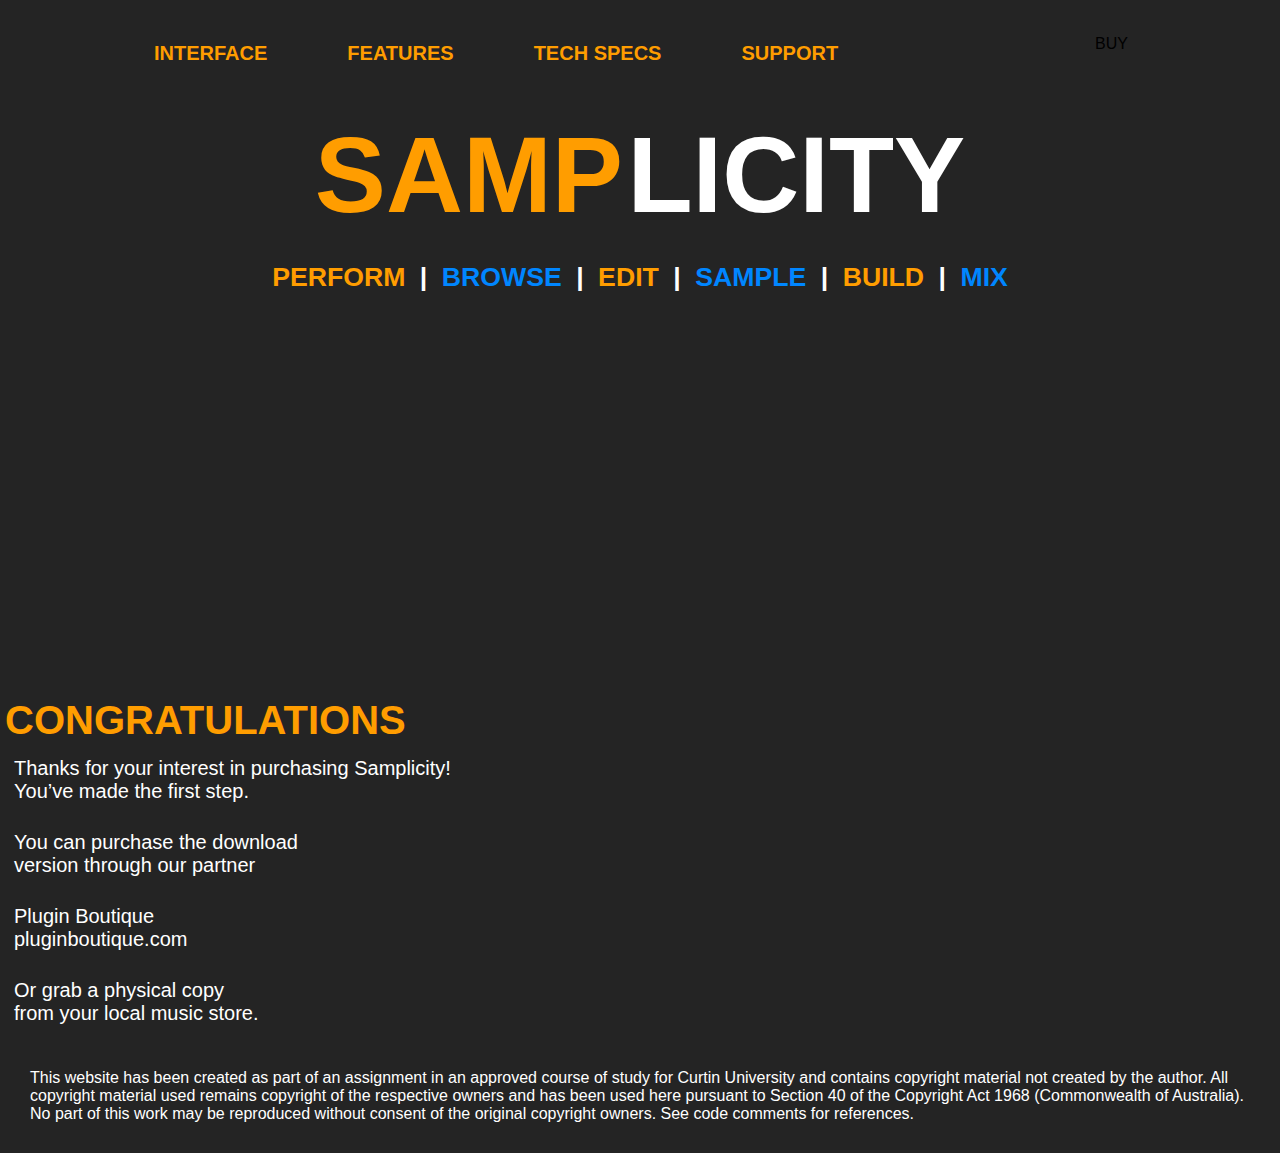
==== project-base/index.html @ a3106506 "Added code for tech specs page" ====
<!DOCTYPE html>
<html lang="en">
<head>
    <meta charset="UTF-8">
    <meta name="viewport" content="width=device-width, initial-scale=1.0">
    <meta name="author" content="">
    <meta name="description" content="">
    <link rel="stylesheet" href="https://cdn.jsdelivr.net/npm/@shoelace-style/shoelace@2.0.0-beta.27/dist/shoelace/shoelace.css">
    <link rel="stylesheet" href="styles.css">
    <title>Samplicity | Defined Sampling</title>
</head>

<body>

    <a href="index.html"><img src="./images/logo.png" alt="" id="menu-logo"></a>
    
    <nav>

        <ul>
            <li>
                <a href="interface.html">INTERFACE</a>
            </li>
            <li>
                <a href="">FEATURES</a>
            </li>
            <li>
                <a href="tech-specs.html">TECH SPECS</a>
            </li>
            <li>
                <a href="">SUPPORT</a>
            </li>
        </ul>

        <sl-button size="medium" pill id="buy-btn">BUY</sl-button>
    </nav>

    <main>
        
        <div class="main-heading">
            <h1 class="orange">SAMP</h1>
            <h1 class="white">LICITY</h1>
        </div>

        <div class="sub-heading">
            <h2 class="orange">PERFORM</h2>
            <h2 class="white">|</h2>
            <h2 class="blue">BROWSE</h2>
            <h2 class="white">|</h2>
            <h2 class="orange">EDIT</h2>
            <h2 class="white">|</h2>
            <h2 class="blue">SAMPLE</h2>
            <h2 class="white">|</h2>
            <h2 class="orange">BUILD</h2>
            <h2 class="white">|</h2>
            <h2 class="blue">MIX</h2>
        </div>

        <div id="images">
            <img src="./images/perform-interface.png" alt="" id="img1">
            <img src="./images/perform-interface.png" alt="" id="img2">
            <img src="./images/perform-interface.png" alt="" id="img3">
            <img src="./images/perform-interface.png" alt="" id="img4">
            <img src="./images/perform-interface.png" alt="" id="img5">
            <img src="./images/perform-interface.png" alt="" id="img6">
        </div>

        <sl-dialog label="" class="dialog-overview">
            <h2>CONGRATULATIONS</h2>
            
            <p>Thanks for your interest in purchasing Samplicity!<br>You’ve made the first step.</p>

            <p>You can purchase the download<br>version through our partner</p>
            
            <p>Plugin Boutique<br><a href="http://www.pluginboutique.com" target="_blank">pluginboutique.com</a></p>

            <p>Or grab a physical copy<br>from your local music store.</p>
            
        </sl-dialog>

    </main>

    <footer>
        This website has been created as part of an assignment in an approved course of study for Curtin University and contains copyright material not created by the author. All copyright material used remains copyright of the respective owners and has been used here pursuant to Section 40 of the Copyright Act 1968 (Commonwealth of Australia). No part of this work may be reproduced without consent of the original copyright owners. See code comments for references.
    </footer>

    <script type="module" src="https://cdn.jsdelivr.net/npm/@shoelace-style/shoelace@2.0.0-beta.27/dist/shoelace/shoelace.esm.js"></script>
    <script src="main.js"></script>
</body>
</html>
---- project-base/styles.css ----
/* Add font import for roboto */
/* NOT TO SELF work in ems (multiples of 12px fixed and % dynamic */
*{
    box-sizing: border-box;
    margin: 0;
    padding: 0;
}

body{
    font-family: 'Roboto Condensed', sans-serif;
    background-color: #242424;
    /* height: 768px; THIS IS THE HEIGHT FOR INDEX*/
}

#menu-logo{
    position: fixed;
    top: 0px;
    z-index: 2;
    transition: transform 1.5s ease;
}

#menu-logo:hover{
    transform: rotateY(360deg);
}

nav{
    height: 114px;
    position: sticky;
    top: 0px;
    padding-left: 114px;
    background-color: #242424;
    z-index: 1;
}

nav ul{
    display: inline-block;
}

nav li{

    float: left;
    list-style-type: none;
    padding-top: 42px;
}

nav a{

    padding: 10px 40px;
    color: #FF9D00;
    text-decoration: none;
    font-weight: bold;
    font-size: 1.25em;
}

.current-page{
    color: #ffffff;
    border-bottom: #FFFFFF solid 3px;
    padding-bottom: 43px;
}

sl-button{
    width: 121px;
    position: absolute;
    top: 35px;
    right: 64px;
}

sl-button::part(base){
    background: #FF9D00;
    border: none;
    font-family: inherit;
    font-size: 1.25em;
    font-weight: bold;
    color: #242424;
}

.main-heading{
    width: 100%;
    /* margin-left: 100%;
    margin-right: 100%; */
    text-align: center;
}

h1{
    font-size: 80pt;
    display: inline;
    font-weight: bold;
}

.sub-heading{
    width: 100%;
    padding-top: 25px;
    margin-right: 100%;
    text-align: center;
}

h2{
    display: inline-block;
    font-size: 20pt;
    margin: 0px 5px;
    /* text-align: center; */
    /* font-weight: bold; */
}

.orange{
    color: #FF9D00;
}

.blue{
    color: #0086FF;
}

.white{
    color: #FFFFFF;
}

main img{
    width: 365px;
    transform: skewY(-20deg);

    display: inline-block;
}

/* CENTRE THE DIV HERE */
#images{
    height: 375px;
    margin-top: 30px;
    padding-top: 66px;
    width: 865px;
    margin-left: auto;
    margin-right: auto;
    display: grid;
    grid-template-columns: repeat(6, 100px);
    position: relative;
    /* overflow: auto; */
}

#img1{
    grid-column: 1/2;
    /* margin-left: 20%;
    margin-right: 50%; */
    z-index: 0;
}

#img2{
    grid-column: 2/3;
    /* margin-left: 25%;
    margin-right: 40%; */

    z-index: 1;
}

#img3{
    grid-column: 3/4;
    /* margin-left: 30%;
    margin-right: 30%; */
    z-index: 2;
}

#img4{
    grid-column: 4/5;
    /* margin-left: 35%;
    margin-right: 20%; */
    z-index: 3;
}

#img5{
    grid-column: 5/6;
    /* margin-left: 40%;
    margin-right: 10%; */
    z-index: 4;
}

#img6{
    grid-column: 6/7;
    /* margin-left: 45%;
    margin-right: 0%; */
    z-index: 5;
}

footer{
    color: #ffffff;
    margin: 30px;
}

sl-dialog{
    --width: 500px;
    /* background-color: #242424; */
}

sl-dialog::part(base){
    border: #ffffff solid 1px;
}


/* CAN'T SEEM TO CHANGE BUTTON SIZE/COLOUR

sl-dialog::part(base::button){
    font-size: 5em !important;
    color: #ffffff !important;
} */

sl-dialog::part(panel){
    background-color: #242424;
    text-align: center;
    height: 500px;
}

sl-dialog p{
    font-family: inherit;
    font-size: 1.25em;
    color: #ffffff;
    padding: 0.7em;
}

sl-dialog h2{
    color: #FF9D00;
    font-family: inherit;
    font-size: 2.5em;
    font-weight: bold;
}

sl-dialog::part(header){
    height: 60px;
}

sl-dialog::part(title){
    display: none;
}

sl-dialog a{
    text-decoration: none;
    color: #ffffff;
}

/* TECH SPECS SPEICIFIC */
.specs{
    /* margin-left: auto;
    margin-right: auto; */
    margin: auto;
    width: 750px;
    padding-top: 4em;
}

.specs section{
    padding-top: 2em;
}

.specs h2{
    cursor: pointer;
    font-size: 2.5em;
    margin: 0;
}

/* UL ITEMS HIDDEN BY DEFAULT */
.specs ul{
    display: none;
}

.specs li{
    font-size: 1.25em;
    color: #FFFFFF;
    list-style-type: "-   ";
    list-style-position: inside;
    padding-top: 10px;
}

section div{
    position: relative;
}

.fas{
    position: absolute;
    right: 0;
    font-size: 2em;
    padding-top: 8px;
}
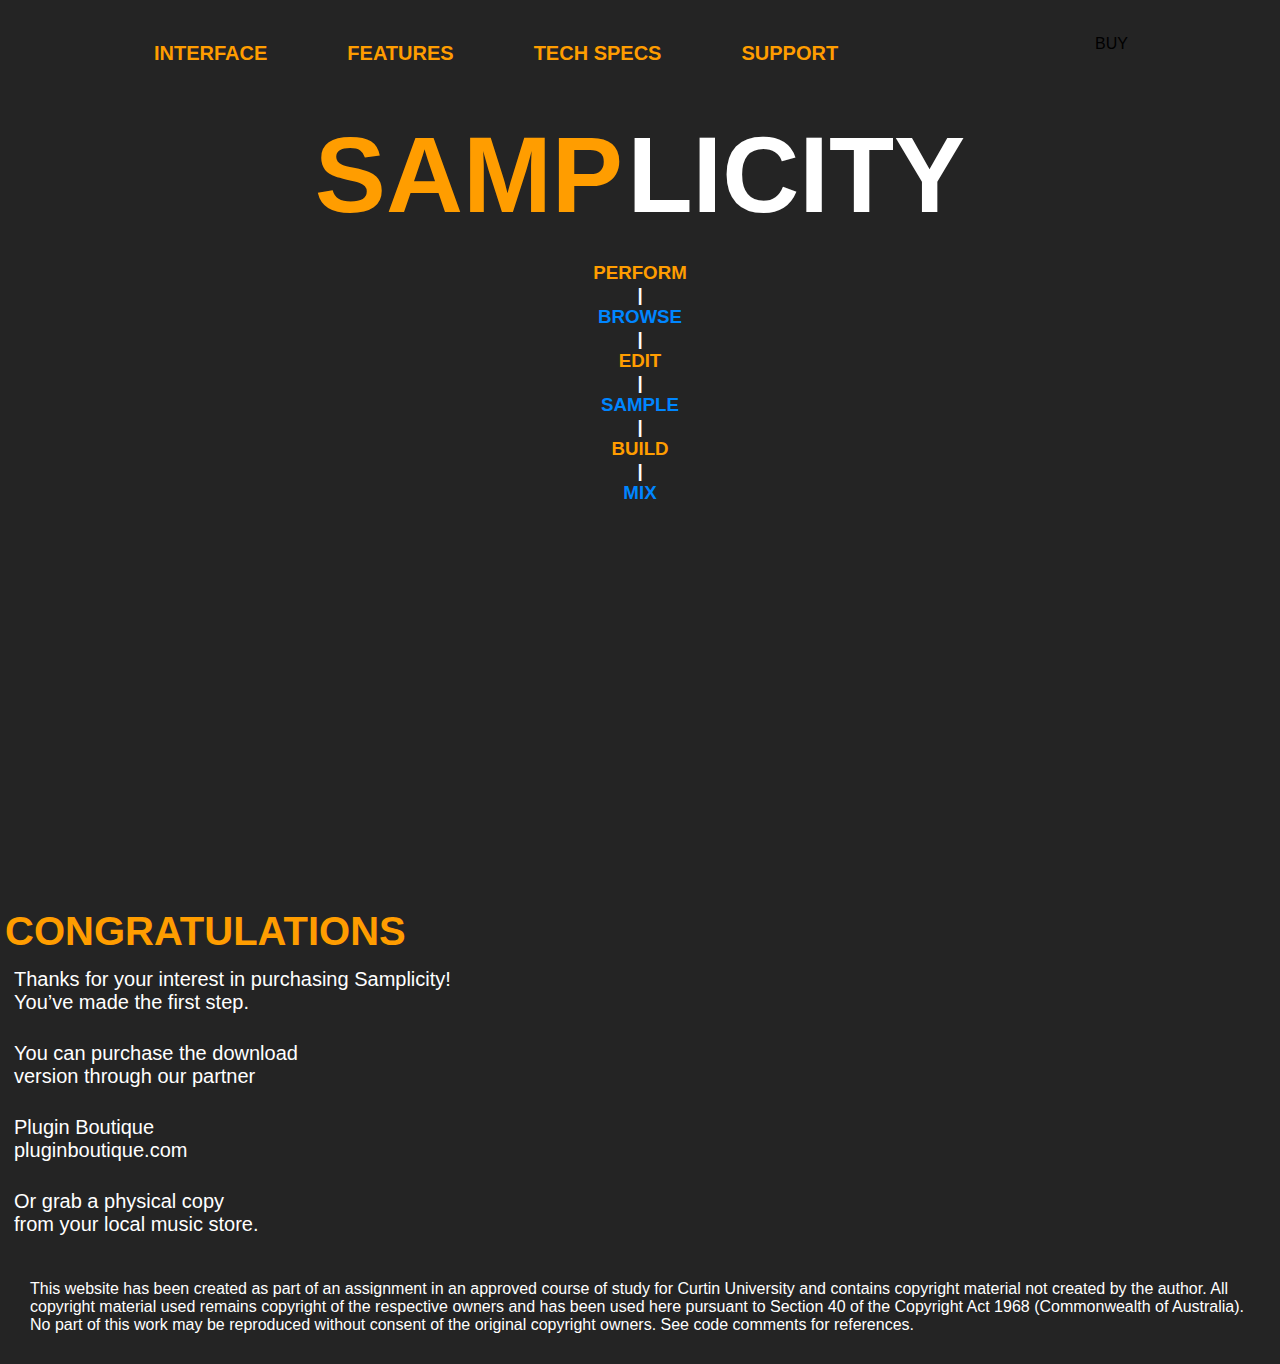
==== commit dedeefd9: "Changed H2 to H3" ====
--- a/project-base/index.html
+++ b/project-base/index.html
@@ -42,17 +42,17 @@
         </div>
 
         <div class="sub-heading">
-            <h2 class="orange">PERFORM</h2>
-            <h2 class="white">|</h2>
-            <h2 class="blue">BROWSE</h2>
-            <h2 class="white">|</h2>
-            <h2 class="orange">EDIT</h2>
-            <h2 class="white">|</h2>
-            <h2 class="blue">SAMPLE</h2>
-            <h2 class="white">|</h2>
-            <h2 class="orange">BUILD</h2>
-            <h2 class="white">|</h2>
-            <h2 class="blue">MIX</h2>
+            <h3 class="orange">PERFORM</h3>
+            <h3 class="white">|</h3>
+            <h3 class="blue">BROWSE</h3>
+            <h3 class="white">|</h3>
+            <h3 class="orange">EDIT</h3>
+            <h3 class="white">|</h3>
+            <h3 class="blue">SAMPLE</h3>
+            <h3 class="white">|</h3>
+            <h3 class="orange">BUILD</h3>
+            <h3 class="white">|</h3>
+            <h3 class="blue">MIX</h3>
         </div>
 
         <div id="images">
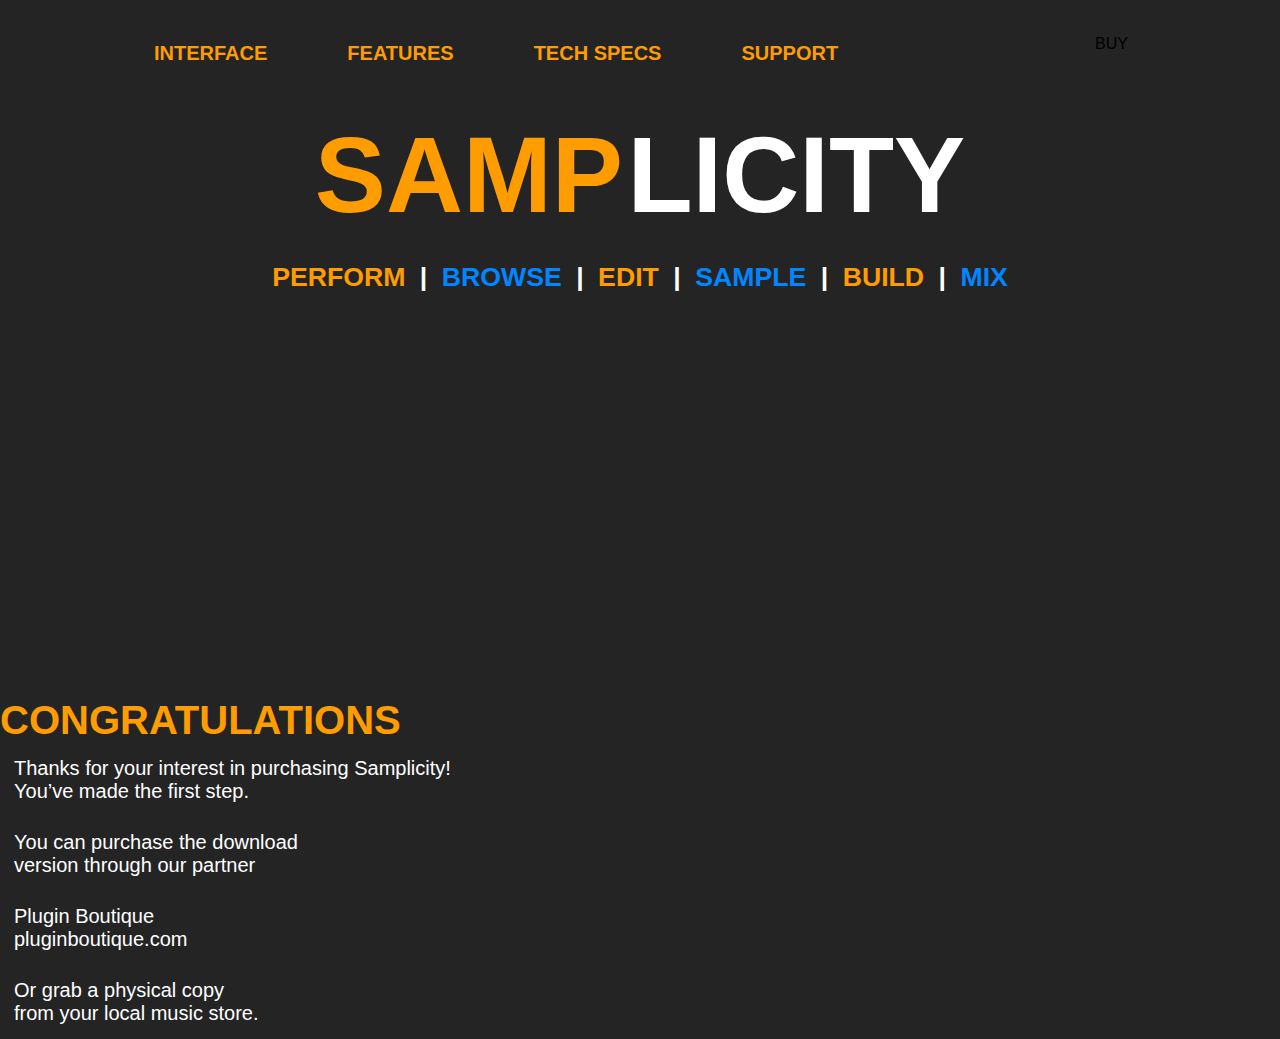
==== commit 44d59fd9: "Added links" ====
--- a/project-base/index.html
+++ b/project-base/index.html
@@ -21,20 +21,20 @@
                 <a href="interface.html">INTERFACE</a>
             </li>
             <li>
-                <a href="">FEATURES</a>
+                <a href="features.html">FEATURES</a>
             </li>
             <li>
                 <a href="tech-specs.html">TECH SPECS</a>
             </li>
             <li>
-                <a href="">SUPPORT</a>
+                <a href="support.html">SUPPORT</a>
             </li>
         </ul>
 
         <sl-button size="medium" pill id="buy-btn">BUY</sl-button>
     </nav>
 
-    <main>
+    <main class="index">
         
         <div class="main-heading">
             <h1 class="orange">SAMP</h1>
@@ -57,11 +57,11 @@
 
         <div id="images">
             <img src="./images/perform-interface.png" alt="" id="img1">
-            <img src="./images/perform-interface.png" alt="" id="img2">
-            <img src="./images/perform-interface.png" alt="" id="img3">
-            <img src="./images/perform-interface.png" alt="" id="img4">
-            <img src="./images/perform-interface.png" alt="" id="img5">
-            <img src="./images/perform-interface.png" alt="" id="img6">
+            <img src="./images/library-interface.png" alt="" id="img2">
+            <img src="./images/edit-interface.png" alt="" id="img3">
+            <img src="./images/sample-interface.png" alt="" id="img4">
+            <img src="./images/build-interface.png" alt="" id="img5">
+            <img src="./images/mix-interface.png" alt="" id="img6">
         </div>
 
         <sl-dialog label="" class="dialog-overview">
@@ -79,9 +79,9 @@
 
     </main>
 
-    <footer>
+    <!-- <footer>
         This website has been created as part of an assignment in an approved course of study for Curtin University and contains copyright material not created by the author. All copyright material used remains copyright of the respective owners and has been used here pursuant to Section 40 of the Copyright Act 1968 (Commonwealth of Australia). No part of this work may be reproduced without consent of the original copyright owners. See code comments for references.
-    </footer>
+    </footer> -->
 
     <script type="module" src="https://cdn.jsdelivr.net/npm/@shoelace-style/shoelace@2.0.0-beta.27/dist/shoelace/shoelace.esm.js"></script>
     <script src="main.js"></script>
--- a/project-base/styles.css
+++ b/project-base/styles.css
@@ -94,7 +94,7 @@
     text-align: center;
 }
 
-h2{
+h3{
     display: inline-block;
     font-size: 20pt;
     margin: 0px 5px;
@@ -240,6 +240,7 @@
     margin: auto;
     width: 750px;
     padding-top: 4em;
+    padding-bottom: 6em;
 }
 
 .specs section{
@@ -274,4 +275,40 @@
     right: 0;
     font-size: 2em;
     padding-top: 8px;
+}
+
+/* SUPPORT RELATED */
+
+.support-layout{
+    display: grid;
+    grid-template-columns: 1.2fr 1fr;
+    width: 946px;
+    margin-left: auto;
+    margin-right: auto;
+}
+
+.support-layout h2{
+    font-size: 2.5em;
+}
+
+.support-layout section{
+
+    color: #ffffff;
+    margin: 6em 3em;
+}
+
+.support-layout p{
+    margin-top: 1em;
+    font-size: 1.25em;
+}
+
+.support-layout section form{
+    font-size: 1.25em;
+    margin-top: 1em;
+}
+
+#submit-form-btn{
+    position: relative;
+    
+    font-size: initial;
 }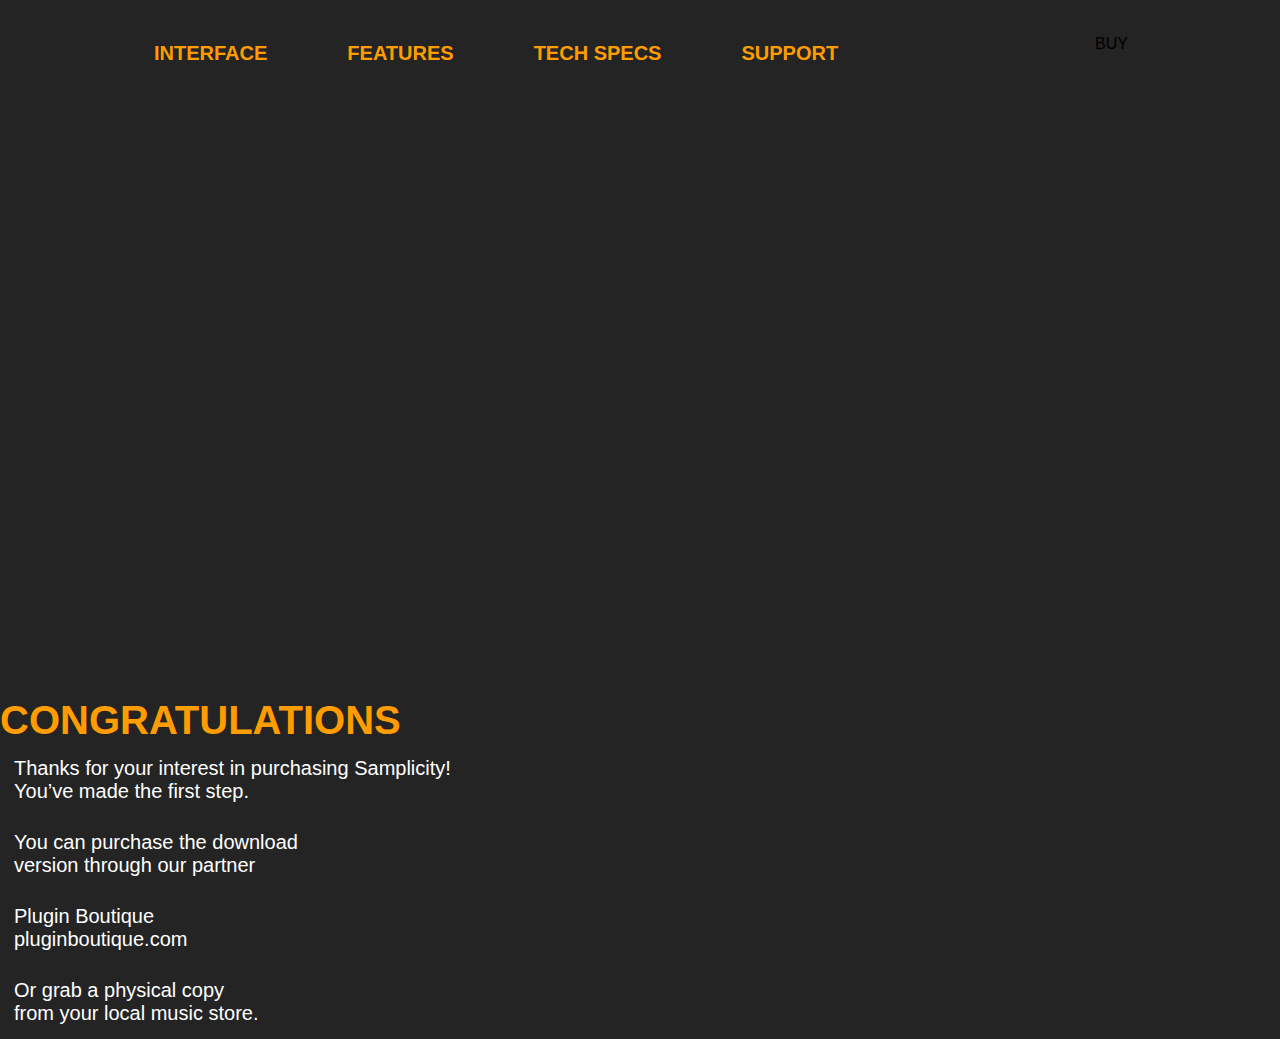
==== commit 51d64308: "IDs added for gsap. gsap script added" ====
--- a/project-base/index.html
+++ b/project-base/index.html
@@ -42,17 +42,17 @@
         </div>
 
         <div class="sub-heading">
-            <h3 class="orange">PERFORM</h3>
-            <h3 class="white">|</h3>
-            <h3 class="blue">BROWSE</h3>
-            <h3 class="white">|</h3>
-            <h3 class="orange">EDIT</h3>
-            <h3 class="white">|</h3>
-            <h3 class="blue">SAMPLE</h3>
-            <h3 class="white">|</h3>
-            <h3 class="orange">BUILD</h3>
-            <h3 class="white">|</h3>
-            <h3 class="blue">MIX</h3>
+            <h3 class="orange" id="perform-heading">PERFORM</h3>
+            <h3 class="white separator">|</h3>
+            <h3 class="blue" id="browse-heading">BROWSE</h3>
+            <h3 class="white separator">|</h3>
+            <h3 class="orange" id="edit-heading">EDIT</h3>
+            <h3 class="white separator">|</h3>
+            <h3 class="blue" id="sample-heading">SAMPLE</h3>
+            <h3 class="white separator">|</h3>
+            <h3 class="orange" id="build-heading">BUILD</h3>
+            <h3 class="white separator">|</h3>
+            <h3 class="blue" id="mix-heading">MIX</h3>
         </div>
 
         <div id="images">
@@ -84,6 +84,8 @@
     </footer> -->
 
     <script type="module" src="https://cdn.jsdelivr.net/npm/@shoelace-style/shoelace@2.0.0-beta.27/dist/shoelace/shoelace.esm.js"></script>
-    <script src="main.js"></script>
+    <script src="https://cdnjs.cloudflare.com/ajax/libs/gsap/3.6.0/gsap.min.js"></script>
+    <script src="./scripts/main.js"></script>
+    <script src="./scripts/index-script.js"></script>
 </body>
 </html>--- a/project-base/styles.css
+++ b/project-base/styles.css
@@ -114,7 +114,7 @@
     color: #FFFFFF;
 }
 
-main img{
+.index img{
     width: 365px;
     transform: skewY(-20deg);
 
@@ -233,6 +233,45 @@
     color: #ffffff;
 }
 
+/* FEATURES RELATED */
+.features-layout{
+    /* display: grid;
+    grid-template-rows: 1fr 1fr; */
+    width: 970px;
+    margin-left: auto;
+    margin-right: auto;
+    color: #ffffff;
+}
+
+.features-layout section{
+    display: grid;
+    grid-template-columns: 1fr 1fr;
+
+}
+
+.orange-line{
+    border-bottom: #FF9D00 solid 4px;
+}
+
+.blue-line{
+    border-bottom: #0086FF solid 4px;
+}
+
+.features-layout h2{
+    font-size: 2.5em;
+
+}
+
+sl-progress-bar{
+    --indicator-color: #FF9D00;
+    --track-color: #ffffff;
+    --height: 4px;
+    width: 100vw;
+    position: fixed;
+    top: 114px;
+}
+
+
 /* TECH SPECS SPEICIFIC */
 .specs{
     /* margin-left: auto;
@@ -258,6 +297,10 @@
     display: none;
 }
 
+.open{
+    display: block !important;
+}
+
 .specs li{
     font-size: 1.25em;
     color: #FFFFFF;
@@ -273,9 +316,11 @@
 .fas{
     position: absolute;
     right: 0;
+    top: 0;
     font-size: 2em;
     padding-top: 8px;
 }
+
 
 /* SUPPORT RELATED */
 
@@ -294,12 +339,19 @@
 .support-layout section{
 
     color: #ffffff;
-    margin: 6em 3em;
+    margin: 4.5em 3em;
 }
 
 .support-layout p{
     margin-top: 1em;
-    font-size: 1.25em;
+    margin-bottom: 1.8em;
+    font-size: 1.25em;
+}
+
+.support-layout label{
+    display: inline-block;
+    height: 30px;
+    margin-bottom: 17px;
 }
 
 .support-layout section form{
@@ -309,6 +361,92 @@
 
 #submit-form-btn{
     position: relative;
-    
     font-size: initial;
+    margin-left: 65px;
+}
+
+.support-layout input{
+    float: right;
+    height: 30px;
+    width: 298px;
+    margin-bottom: 17px;
+}
+
+.support-layout textarea{
+    width: 100%;
+}
+
+
+/* INTERFACE PAGE*/
+
+.master-container{
+    position: relative;
+    width: 1000px;
+    margin: 0 auto;
+} 
+
+.swiper-container {
+    position: relative;
+    width: 650px;
+    height: 600px;
+    margin-top: 5em;
+  } 
+
+.swiper-slide{
+    height: 300px;
+    width: 218px;
+    color: #ffffff;
+
+}
+
+.swiper-slide p{
+    font-size: 1.25em;
+    margin: 1em 0;
+}
+
+.swiper-slide img{
+    width: 100%;
+}
+
+.swiper-button-next, .swiper-button-prev{
+    color: orange;
+    background: url('images/slide-arrow.png');
+    height: 160px;
+    background-repeat: no-repeat;
+    position: absolute;
+    top: 160px;
+    outline: none;
+}
+
+.swiper-button-prev{
+    right: auto;
+    left: 80px;
+    transform: rotate(180deg);
+}
+
+.swiper-button-next{
+    left: auto;
+    right: 80px;
+}
+
+
+.swiper-button-next::after, .swiper-button-prev::after{
+    display: none;
+  }
+
+.swiper-pagination{
+    padding: 10px;
+}
+
+.swiper-pagination-bullet{
+    height: 20px;
+    width: 20px;
+    padding-right: 10px;
+    background: #FF9D00;
+    opacity: 1;
+    margin: 5px;
+}
+
+.swiper-pagination-bullet-active{
+    background: white;
 }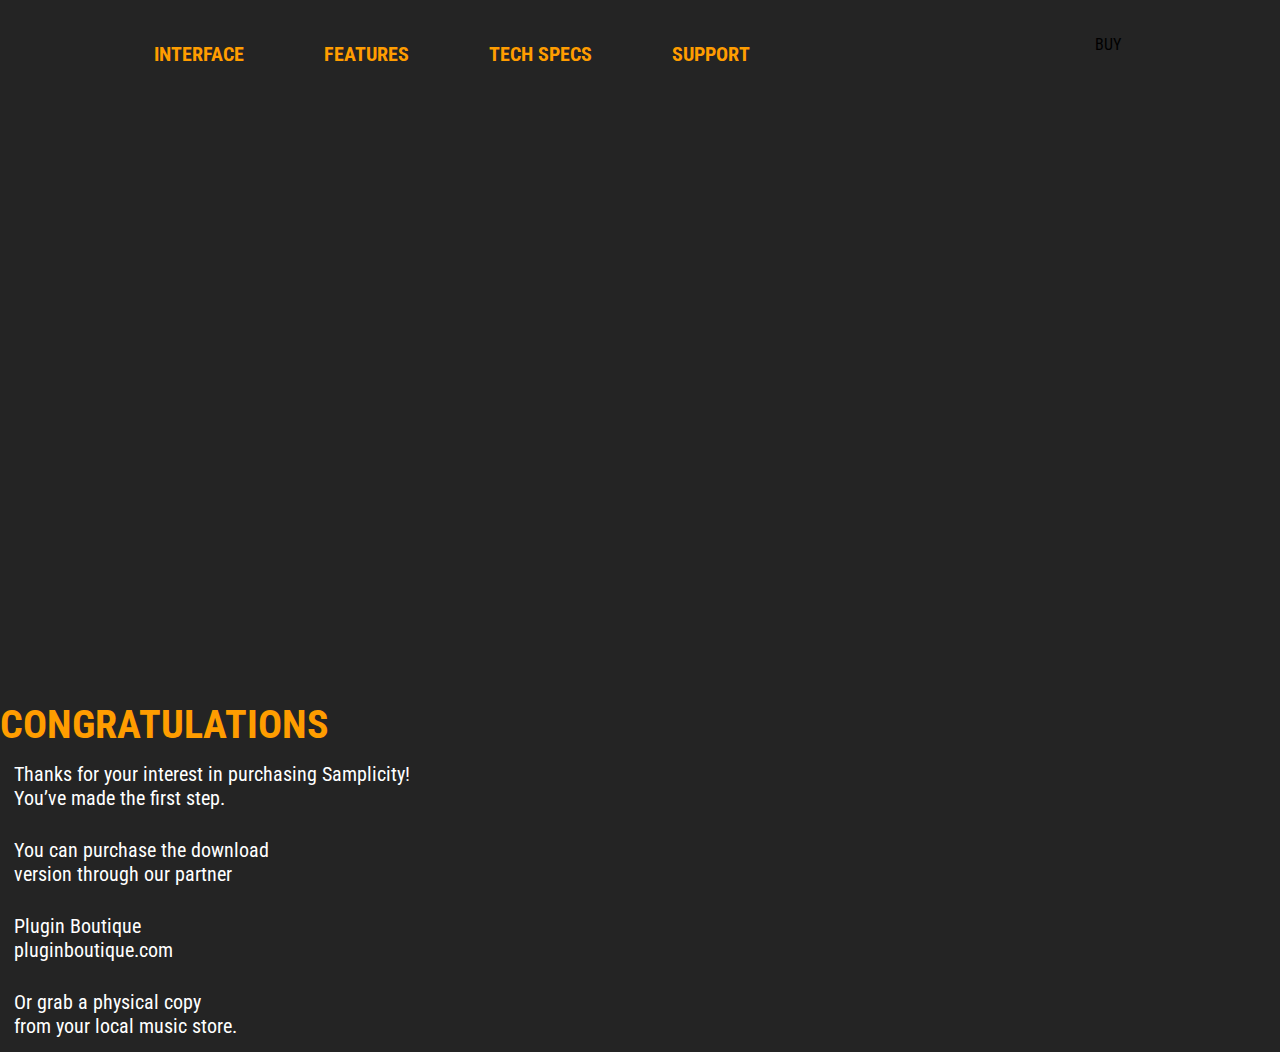
==== commit 1d2fde28: "Added fsavicon" ====
--- a/project-base/index.html
+++ b/project-base/index.html
@@ -7,6 +7,9 @@
     <meta name="description" content="">
     <link rel="stylesheet" href="https://cdn.jsdelivr.net/npm/@shoelace-style/shoelace@2.0.0-beta.27/dist/shoelace/shoelace.css">
     <link rel="stylesheet" href="styles.css">
+
+    <link rel="icon" href="./images/favicon.png" type="image/x-icon">
+    
     <title>Samplicity | Defined Sampling</title>
 </head>
 
--- a/project-base/styles.css
+++ b/project-base/styles.css
@@ -1,4 +1,6 @@
 /* Add font import for roboto */
+@import url('https://fonts.googleapis.com/css2?family=Roboto+Condensed:wght@400;700&display=swap');
+
 /* NOT TO SELF work in ems (multiples of 12px fixed and % dynamic */
 *{
     box-sizing: border-box;
@@ -16,11 +18,6 @@
     position: fixed;
     top: 0px;
     z-index: 2;
-    transition: transform 1.5s ease;
-}
-
-#menu-logo:hover{
-    transform: rotateY(360deg);
 }
 
 nav{
@@ -50,6 +47,11 @@
     text-decoration: none;
     font-weight: bold;
     font-size: 1.25em;
+    transition: color 0.7s;
+}
+
+nav a:hover{
+    color: #0086FF;
 }
 
 .current-page{
@@ -63,6 +65,11 @@
     position: absolute;
     top: 35px;
     right: 64px;
+    transition: transform 0.4s;
+}
+
+sl-button:hover{
+    transform: scale(1.07);
 }
 
 sl-button::part(base){
@@ -241,12 +248,14 @@
     margin-left: auto;
     margin-right: auto;
     color: #ffffff;
+
 }
 
 .features-layout section{
     display: grid;
     grid-template-columns: 1fr 1fr;
-
+    padding-top: 5em;
+    padding-bottom: 5em;
 }
 
 .orange-line{
@@ -259,7 +268,11 @@
 
 .features-layout h2{
     font-size: 2.5em;
-
+}
+
+.features-layout p{
+    font-size: 1.25em;
+    margin-top: 1em;
 }
 
 sl-progress-bar{
@@ -270,6 +283,61 @@
     position: fixed;
     top: 114px;
 }
+
+/* #audio-lines{
+    width: 80%;
+} */
+
+.feature-img{
+    text-align: center;
+    margin: 1em;
+}
+
+.feature-img p{
+    text-align: left;
+    margin: 1em;
+}
+
+.feature-text{
+    width: 90%;
+    margin-top: 1em;
+    padding-left: 2em;
+    padding-right: 2em;
+}
+
+.feature-text img{
+    margin-top: 2em;
+}
+
+.play-btn, .play-select-btn{
+    position: relative;
+    height: 60px;
+}
+
+.play-select-btn sl-button{
+    position: absolute;
+    top: 0;
+    left: 0;
+}
+
+.play-select-btn p{
+    margin-left: 150px;
+    padding-top: 8px;
+}
+
+.play-select-btn sl-button i{
+    position: inherit;
+    font-size: 1em;
+}
+
+svg{
+    height: 20%;
+}
+
+.fa-play{
+    color: #0086FF;
+}
+
 
 
 /* TECH SPECS SPEICIFIC */
@@ -292,6 +360,41 @@
     margin: 0;
 }
 
+.spin-animation{
+    animation-name: spin;
+    animation-duration: 3s;
+    animation-fill-mode: forwards;
+}
+
+@keyframes spin{
+    0%{
+        transform: rotate(0deg);
+        opacity: 1;
+        transform-origin: 41% 59%;
+    }
+    100%{
+        transform: rotate(720deg);
+        opacity: 0;
+        transform-origin: 41% 59%;
+    }
+}
+
+.fade-in{
+    animation-name: minus-fade;
+    animation-duration: 1s;
+    animation-fill-mode: backwards;
+    animation-delay: 2s;
+}
+
+@keyframes minus-fade{
+    0%{
+        opacity: 0;
+    }
+    100%{
+        opacity: 1;
+    }
+}
+
 /* UL ITEMS HIDDEN BY DEFAULT */
 .specs ul{
     display: none;
@@ -374,6 +477,11 @@
 
 .support-layout textarea{
     width: 100%;
+}
+
+.company-details a{
+    text-decoration: none;
+    color: #ffffff;
 }
 
 
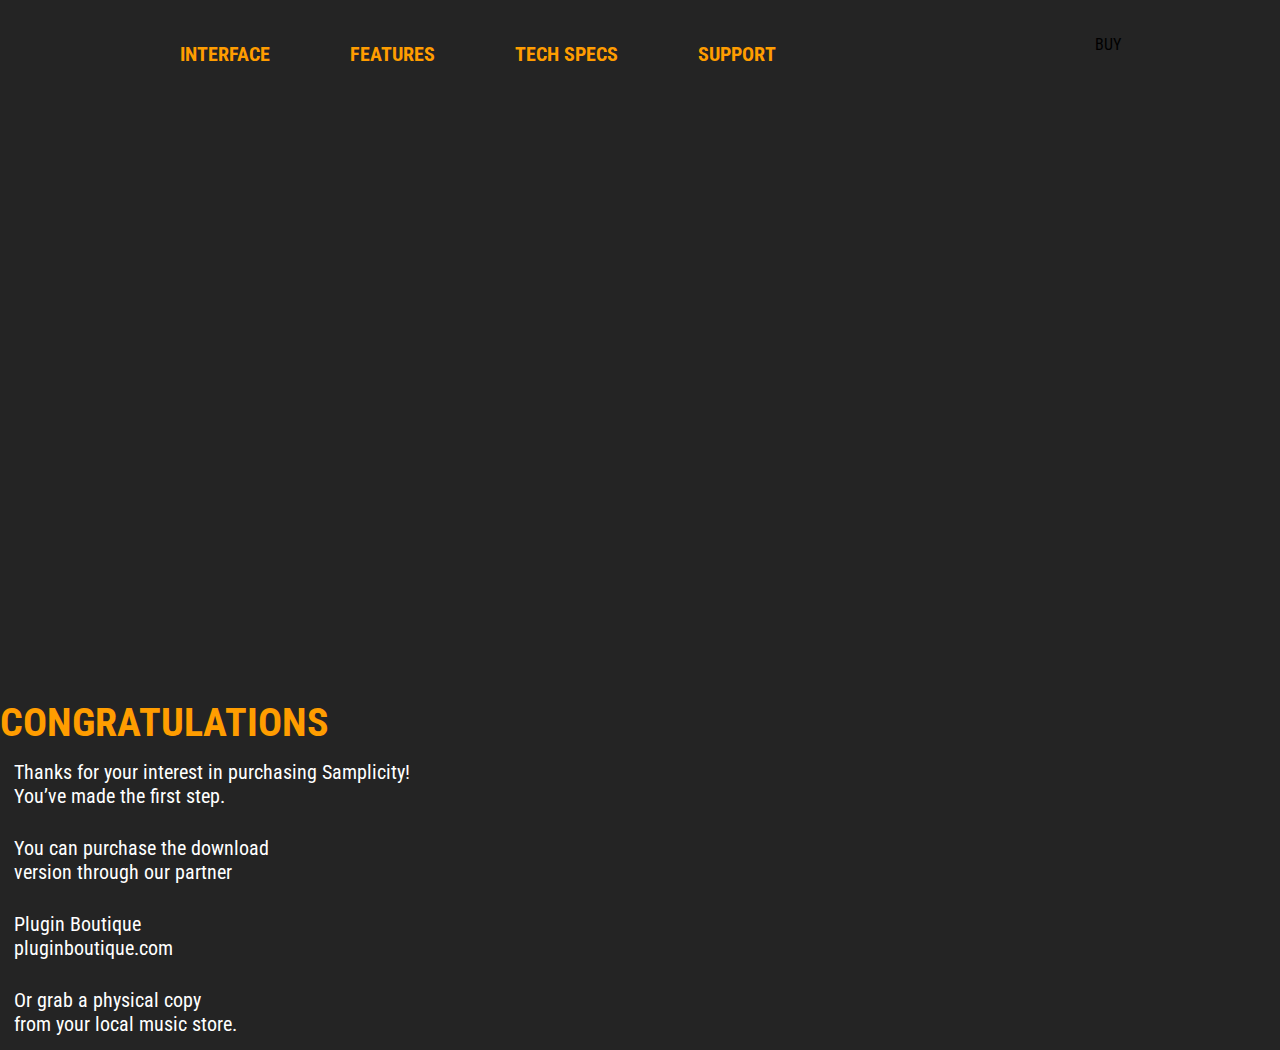
==== commit 52cb97dd: "Placed nav in a header" ====
--- a/project-base/index.html
+++ b/project-base/index.html
@@ -6,7 +6,10 @@
     <meta name="author" content="">
     <meta name="description" content="">
     <link rel="stylesheet" href="https://cdn.jsdelivr.net/npm/@shoelace-style/shoelace@2.0.0-beta.27/dist/shoelace/shoelace.css">
-    <link rel="stylesheet" href="styles.css">
+    <link rel="stylesheet" href="https://use.fontawesome.com/releases/v5.15.2/css/all.css" integrity="sha384-vSIIfh2YWi9wW0r9iZe7RJPrKwp6bG+s9QZMoITbCckVJqGCCRhc+ccxNcdpHuYu" crossorigin="anonymous">
+    <link rel="stylesheet" href="styles/styles.css">
+    <link rel="stylesheet" href="styles/index-styles.css">
+
 
     <link rel="icon" href="./images/favicon.png" type="image/x-icon">
     
@@ -15,27 +18,35 @@
 
 <body>
 
-    <a href="index.html"><img src="./images/logo.png" alt="" id="menu-logo"></a>
+
+
+    <header>
+
+        <button class="hamburger-button"><i class="fas fa-bars"></i></button>
+        <nav>
+
+            <ul>
+                <li id="menu-logo-list-el">
+                    <a href="index.html"><img src="./images/logo.png" alt="" id="menu-logo"></a>
+                </li>
+                <li>
+                    <a href="interface.html">INTERFACE</a>
+                </li>
+                <li>
+                    <a href="features.html">FEATURES</a>
+                </li>
+                <li>
+                    <a href="tech-specs.html">TECH SPECS</a>
+                </li>
+                <li>
+                    <a href="support.html">SUPPORT</a>
+                </li>
+            </ul>
     
-    <nav>
+            <sl-button size="medium" pill id="buy-btn">BUY</sl-button>
+        </nav>
+    </header>
 
-        <ul>
-            <li>
-                <a href="interface.html">INTERFACE</a>
-            </li>
-            <li>
-                <a href="features.html">FEATURES</a>
-            </li>
-            <li>
-                <a href="tech-specs.html">TECH SPECS</a>
-            </li>
-            <li>
-                <a href="support.html">SUPPORT</a>
-            </li>
-        </ul>
-
-        <sl-button size="medium" pill id="buy-btn">BUY</sl-button>
-    </nav>
 
     <main class="index">
         
--- a/project-base/styles/styles.css
+++ b/project-base/styles/styles.css
@@ -0,0 +1,238 @@
+/* Add font import for roboto */
+@import url('https://fonts.googleapis.com/css2?family=Roboto+Condensed:wght@400;700&display=swap');
+
+/* NOT TO SELF work in ems (multiples of 12px fixed and % dynamic */
+*{
+    box-sizing: border-box;
+    margin: 0;
+    padding: 0;
+}
+
+body{
+    font-family: 'Roboto Condensed', sans-serif;
+    background-color: #242424;
+    /* height: 768px; THIS IS THE HEIGHT FOR INDEX*/
+}
+
+#menu-logo{
+    position: fixed;
+    top: 0px;
+    left: 0;
+    z-index: 11;
+}
+
+#menu-logo-list-el{
+    width: 140px;
+}
+
+.hamburger-button{
+    display: none;
+}
+
+header{
+    height: 114px;
+    background-color: #242424;
+    position: sticky;
+    top: 0;
+    z-index: 10;
+}
+nav{
+    position: sticky;
+    top: 0px;
+    /* padding-left: 114px; */
+    background-color: #242424;
+}
+
+nav ul{
+    display: inline-block;
+}
+
+nav li{
+    float: left;
+    list-style-type: none;
+    padding-top: 42px;
+}
+
+nav a{
+
+    padding: 10px 40px;
+    color: #FF9D00;
+    text-decoration: none;
+    font-weight: bold;
+    font-size: 1.25em;
+    transition: color 0.7s;
+}
+
+nav a:hover{
+    color: #0086FF;
+}
+
+.current-page{
+    color: #ffffff;
+    border-bottom: #FFFFFF solid 3px;
+    padding-bottom: 43px;
+}
+
+sl-button{
+    width: 121px;
+    position: absolute;
+    top: 35px;
+    right: 64px;
+    transition: transform 0.4s;
+}
+
+sl-button:hover{
+    transform: scale(1.07);
+}
+
+sl-button::part(base){
+    background: #FF9D00;
+    border: none;
+    font-family: inherit;
+    font-size: 1.25em;
+    font-weight: bold;
+    color: #242424;
+}
+
+.orange{
+    color: #FF9D00;
+}
+
+.blue{
+    color: #0086FF;
+}
+
+.white{
+    color: #FFFFFF;
+}
+
+
+footer{
+    color: #ffffff;
+    margin: 30px;
+}
+
+sl-dialog{
+    --width: 500px;
+    /* background-color: #242424; */
+}
+
+sl-dialog::part(base){
+    border: #ffffff solid 1px;
+}
+
+
+/* CAN'T SEEM TO CHANGE BUTTON SIZE/COLOUR
+
+sl-dialog::part(base::button){
+    font-size: 5em !important;
+    color: #ffffff !important;
+} */
+
+sl-dialog::part(panel){
+    background-color: #242424;
+    text-align: center;
+    height: 500px;
+}
+
+sl-dialog p{
+    font-family: inherit;
+    font-size: 1.25em;
+    color: #ffffff;
+    padding: 0.7em;
+}
+
+sl-dialog h2{
+    color: #FF9D00;
+    font-family: inherit;
+    font-size: 2.5em;
+    font-weight: bold;
+}
+
+sl-dialog::part(header){
+    height: 60px;
+}
+
+sl-dialog::part(title){
+    display: none;
+}
+
+sl-dialog a{
+    text-decoration: none;
+    color: #ffffff;
+}
+
+
+
+@media only screen and (max-width: 1024px){
+
+    .hamburger-button{
+        display: block;
+        position: absolute;
+        left: 0;
+        width: 50px;
+        height: 50px;
+        background-color: #242424;
+        border: none;
+        outline: none;
+    }
+
+    #menu-logo{
+        position: relative;
+    }
+
+    .fa-bars, .fa-times{
+        position: relative;
+        color: #FFFFFF;
+        z-index: 11;
+        font-size: 2.5em;
+    }
+
+    nav{
+        /* display: none; */
+        position: fixed;
+        top: 0;
+        left: 0;
+        bottom: 0;
+        right: 0;
+        background-color: #242424;
+        z-index: 10;
+        padding: 0;
+        transform: translateY(-100%);
+        transition: transform 0.5s;
+    }
+
+    nav ul{
+        display:flex;
+        flex-direction: column;
+        margin-top: 50px;
+        text-align: center;
+    }
+
+    #menu-logo-list-el{
+        width: auto;
+    }
+
+    header{
+        position: sticky;
+        top: 0;
+        height: 50px;
+    }
+
+    sl-button{
+        width: 121px;
+        position: relative;
+        margin-left: 50%;
+        margin-right: 50%;
+    }
+
+    nav.open{
+        transform: translateY(0%);
+    }
+
+    sl-dialog h2{
+
+        font-size: 2em;
+
+    }
+}--- a/project-base/styles/index-styles.css
+++ b/project-base/styles/index-styles.css
@@ -0,0 +1,101 @@
+.main-heading{
+    width: 100%;
+    /* margin-left: 100%;
+    margin-right: 100%; */
+    text-align: center;
+}
+
+h1{
+    font-size: 6.7em;
+    display: inline;
+    font-weight: bold;
+}
+
+.sub-heading{
+    width: 100%;
+    padding-top: 25px;
+    margin-right: 100%;
+    text-align: center;
+}
+
+h3{
+    display: inline-block;
+    font-size: 1.65em;
+    margin: 0px 5px;
+}
+
+.index img{
+    width: 365px;
+    transform: skewY(-20deg);
+    display: inline-block;
+}
+
+/* CENTRE THE DIV HERE */
+#images{
+    height: 375px;
+    margin-top: 30px;
+    padding-top: 66px;
+    width: 865px;
+    margin-left: auto;
+    margin-right: auto;
+    display: grid;
+    grid-template-columns: repeat(6, 100px);
+    position: relative;
+    /* overflow: auto; */
+}
+
+#img1{
+    grid-column: 1/2;
+    z-index: 0;
+}
+
+#img2{
+    grid-column: 2/3;
+    z-index: 1;
+}
+
+#img3{
+    grid-column: 3/4;
+    z-index: 2;
+}
+
+#img4{
+    grid-column: 4/5;
+    z-index: 3;
+}
+
+#img5{
+    grid-column: 5/6;
+    z-index: 4;
+}
+
+#img6{
+    grid-column: 6/7;
+    z-index: 5;
+}
+
+@media only screen and (max-width: 1024px){
+    h1{
+        font-size: 4em;
+    }
+
+    h3{
+        font-size: 0.7em;
+    }
+
+    .index img{
+        width: 300%;
+    }
+
+    #images{
+        grid-template-columns: repeat(6, 1fr);
+        width: 65%;
+        height: 100%;
+        padding-top: 5%;
+        margin-left: 6%;
+    }
+
+    .main-heading{
+        margin-top: 4em;
+    }
+}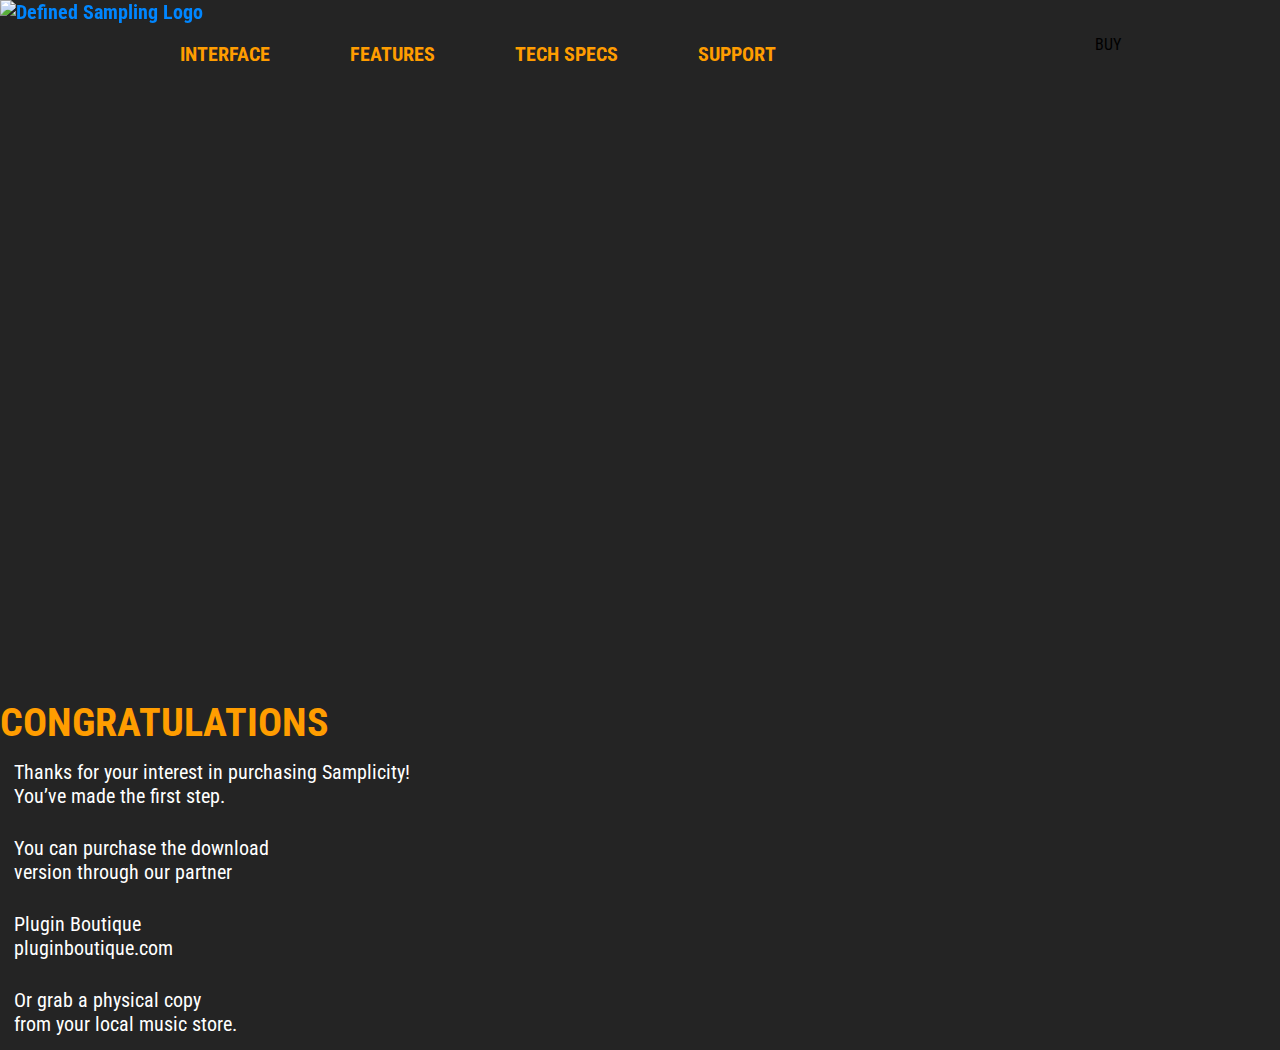
==== commit 7eabcd70: "Formatting and comments" ====
--- a/project-base/index.html
+++ b/project-base/index.html
@@ -1,105 +1,106 @@
 <!DOCTYPE html>
 <html lang="en">
-<head>
-    <meta charset="UTF-8">
-    <meta name="viewport" content="width=device-width, initial-scale=1.0">
-    <meta name="author" content="">
-    <meta name="description" content="">
-    <link rel="stylesheet" href="https://cdn.jsdelivr.net/npm/@shoelace-style/shoelace@2.0.0-beta.27/dist/shoelace/shoelace.css">
-    <link rel="stylesheet" href="https://use.fontawesome.com/releases/v5.15.2/css/all.css" integrity="sha384-vSIIfh2YWi9wW0r9iZe7RJPrKwp6bG+s9QZMoITbCckVJqGCCRhc+ccxNcdpHuYu" crossorigin="anonymous">
-    <link rel="stylesheet" href="styles/styles.css">
-    <link rel="stylesheet" href="styles/index-styles.css">
+    <head>
+        <meta charset="UTF-8">
+        <meta name="viewport" content="width=device-width, initial-scale=1.0">
+        <meta name="author" content="Gerard Anderson">
+        <meta name="description" content="Defined Sampling's Samplicity software sampler">
+        <!-- Reference: LaViska, C. n.d. Shoelace. https://shoelace.style -->
+        <link rel="stylesheet" href="https://cdn.jsdelivr.net/npm/@shoelace-style/shoelace@2.0.0-beta.27/dist/shoelace/shoelace.css">
+        <!-- Reference: Fonticons, Inc. n.d. Font Awesome. https://fontawesome.com -->
+        <link rel="stylesheet" href="https://use.fontawesome.com/releases/v5.15.2/css/all.css" integrity="sha384-vSIIfh2YWi9wW0r9iZe7RJPrKwp6bG+s9QZMoITbCckVJqGCCRhc+ccxNcdpHuYu" crossorigin="anonymous">
+        <link rel="stylesheet" href="styles/styles.css">
+        <link rel="stylesheet" href="styles/index-styles.css">
 
+        <!-- Anderson, G. 2021. [Defined Sampling Logo.] Personal image. Sydney -->
+        <link rel="icon" href="./images/favicon.png" type="image/x-icon">
+        
+        <title>Defined Sampling | Samplicity</title>
+    </head>
 
-    <link rel="icon" href="./images/favicon.png" type="image/x-icon">
-    
-    <title>Samplicity | Defined Sampling</title>
-</head>
+    <body>
+        <header>
+            <button class="hamburger-button"><i class="fas fa-bars"></i></button>
+            
+            <nav>
+                <ul>
+                    <li id="menu-logo-list-el">
+                        <!-- Anderson, G. 2021. [Defined Sampling Logo.] Personal image. Sydney -->
+                        <a href="index.html">
+                            <img src="./images/logo.png" alt="Defined Sampling Logo" id="menu-logo">
+                        </a>
+                    </li>
+                    <li>
+                        <a href="interface.html">INTERFACE</a>
+                    </li>
+                    <li>
+                        <a href="features.html">FEATURES</a>
+                    </li>
+                    <li>
+                        <a href="tech-specs.html">TECH SPECS</a>
+                    </li>
+                    <li>
+                        <a href="support.html">SUPPORT</a>
+                    </li>
+                </ul>
+        
+                <sl-button size="medium" pill id="buy-btn">BUY</sl-button>
+            </nav>
+        </header>
 
-<body>
+        <main class="index">     
+            <div class="main-heading">
+                <h1 class="orange">SAMP</h1>
+                <h1 class="white">LICITY</h1>
+            </div>
 
+            <div class="sub-heading">
+                <h3 class="orange" id="perform-heading">PERFORM</h3>
+                <h3 class="white separator">|</h3>
+                <h3 class="blue" id="browse-heading">BROWSE</h3>
+                <h3 class="white separator">|</h3>
+                <h3 class="orange" id="edit-heading">EDIT</h3>
+                <h3 class="white separator">|</h3>
+                <h3 class="blue" id="sample-heading">SAMPLE</h3>
+                <h3 class="white separator">|</h3>
+                <h3 class="orange" id="build-heading">BUILD</h3>
+                <h3 class="white separator">|</h3>
+                <h3 class="blue" id="mix-heading">MIX</h3>
+            </div>
 
+            <div id="images">
+                <!-- Reference: Anderson, G. 2021. [Samplicity interface images.] Personal images. Sydney -->
+                <img src="./images/perform-interface.png" alt="Samplicity Perform Interface" id="img1">
+                <img src="./images/library-interface.png" alt="Samplicity Library Interface" id="img2">
+                <img src="./images/edit-interface.png" alt="Samplicity Edit Interface" id="img3">
+                <img src="./images/sample-interface.png" alt="Samplicity Sample Interface" id="img4">
+                <img src="./images/build-interface.png" alt="Samplicity Build Interface" id="img5">
+                <img src="./images/mix-interface.png" alt="Samplicity Mix Interface" id="img6">
+            </div>
 
-    <header>
+            <sl-dialog label="" class="dialog-overview">
+                <h2>CONGRATULATIONS</h2>
+                <p>Thanks for your interest in purchasing Samplicity!<br>
+                    You’ve made the first step.</p>
+                <p>You can purchase the download<br>
+                    version through our partner</p>
+                <p>Plugin Boutique<br>
+                    <a href="http://www.pluginboutique.com" target="_blank">pluginboutique.com</a>
+                </p>
+                <p>Or grab a physical copy<br>
+                    from your local music store.</p>  
+            </sl-dialog>
+        </main>
 
-        <button class="hamburger-button"><i class="fas fa-bars"></i></button>
-        <nav>
+        <!-- <footer>
+            This website has been created as part of an assignment in an approved course of study for Curtin University and contains copyright material not created by the author. All copyright material used remains copyright of the respective owners and has been used here pursuant to Section 40 of the Copyright Act 1968 (Commonwealth of Australia). No part of this work may be reproduced without consent of the original copyright owners. See code comments for references.
+        </footer> -->
 
-            <ul>
-                <li id="menu-logo-list-el">
-                    <a href="index.html"><img src="./images/logo.png" alt="" id="menu-logo"></a>
-                </li>
-                <li>
-                    <a href="interface.html">INTERFACE</a>
-                </li>
-                <li>
-                    <a href="features.html">FEATURES</a>
-                </li>
-                <li>
-                    <a href="tech-specs.html">TECH SPECS</a>
-                </li>
-                <li>
-                    <a href="support.html">SUPPORT</a>
-                </li>
-            </ul>
-    
-            <sl-button size="medium" pill id="buy-btn">BUY</sl-button>
-        </nav>
-    </header>
-
-
-    <main class="index">
-        
-        <div class="main-heading">
-            <h1 class="orange">SAMP</h1>
-            <h1 class="white">LICITY</h1>
-        </div>
-
-        <div class="sub-heading">
-            <h3 class="orange" id="perform-heading">PERFORM</h3>
-            <h3 class="white separator">|</h3>
-            <h3 class="blue" id="browse-heading">BROWSE</h3>
-            <h3 class="white separator">|</h3>
-            <h3 class="orange" id="edit-heading">EDIT</h3>
-            <h3 class="white separator">|</h3>
-            <h3 class="blue" id="sample-heading">SAMPLE</h3>
-            <h3 class="white separator">|</h3>
-            <h3 class="orange" id="build-heading">BUILD</h3>
-            <h3 class="white separator">|</h3>
-            <h3 class="blue" id="mix-heading">MIX</h3>
-        </div>
-
-        <div id="images">
-            <img src="./images/perform-interface.png" alt="" id="img1">
-            <img src="./images/library-interface.png" alt="" id="img2">
-            <img src="./images/edit-interface.png" alt="" id="img3">
-            <img src="./images/sample-interface.png" alt="" id="img4">
-            <img src="./images/build-interface.png" alt="" id="img5">
-            <img src="./images/mix-interface.png" alt="" id="img6">
-        </div>
-
-        <sl-dialog label="" class="dialog-overview">
-            <h2>CONGRATULATIONS</h2>
-            
-            <p>Thanks for your interest in purchasing Samplicity!<br>You’ve made the first step.</p>
-
-            <p>You can purchase the download<br>version through our partner</p>
-            
-            <p>Plugin Boutique<br><a href="http://www.pluginboutique.com" target="_blank">pluginboutique.com</a></p>
-
-            <p>Or grab a physical copy<br>from your local music store.</p>
-            
-        </sl-dialog>
-
-    </main>
-
-    <!-- <footer>
-        This website has been created as part of an assignment in an approved course of study for Curtin University and contains copyright material not created by the author. All copyright material used remains copyright of the respective owners and has been used here pursuant to Section 40 of the Copyright Act 1968 (Commonwealth of Australia). No part of this work may be reproduced without consent of the original copyright owners. See code comments for references.
-    </footer> -->
-
-    <script type="module" src="https://cdn.jsdelivr.net/npm/@shoelace-style/shoelace@2.0.0-beta.27/dist/shoelace/shoelace.esm.js"></script>
-    <script src="https://cdnjs.cloudflare.com/ajax/libs/gsap/3.6.0/gsap.min.js"></script>
-    <script src="./scripts/main.js"></script>
-    <script src="./scripts/index-script.js"></script>
-</body>
+        <!-- Reference: LaViska, C. n.d. Shoelace. https://shoelace.style -->
+        <script type="module" src="https://cdn.jsdelivr.net/npm/@shoelace-style/shoelace@2.0.0-beta.27/dist/shoelace/shoelace.esm.js"></script>
+        <!-- Reference: GreenSock, Inc. 2020. GSAP. https://greensock.com/gsap/ -->
+        <script src="https://cdnjs.cloudflare.com/ajax/libs/gsap/3.6.0/gsap.min.js"></script>
+        <script src="./scripts/main.js"></script>
+        <script src="./scripts/index-script.js"></script>
+    </body>
 </html>--- a/project-base/styles/styles.css
+++ b/project-base/styles/styles.css
@@ -1,7 +1,6 @@
-/* Add font import for roboto */
+/* Reference: Robertson, C. n.d. “Roboto Condensed”. Google Fonts. https://fonts.google.com/specimen/Roboto+Condensed?query=roboto&preview.text_type=custom#standard-styles */
 @import url('https://fonts.googleapis.com/css2?family=Roboto+Condensed:wght@400;700&display=swap');
 
-/* NOT TO SELF work in ems (multiples of 12px fixed and % dynamic */
 *{
     box-sizing: border-box;
     margin: 0;
@@ -11,7 +10,6 @@
 body{
     font-family: 'Roboto Condensed', sans-serif;
     background-color: #242424;
-    /* height: 768px; THIS IS THE HEIGHT FOR INDEX*/
 }
 
 #menu-logo{
@@ -36,10 +34,10 @@
     top: 0;
     z-index: 10;
 }
+
 nav{
     position: sticky;
     top: 0px;
-    /* padding-left: 114px; */
     background-color: #242424;
 }
 
@@ -54,7 +52,6 @@
 }
 
 nav a{
-
     padding: 10px 40px;
     color: #FF9D00;
     text-decoration: none;
@@ -106,7 +103,6 @@
     color: #FFFFFF;
 }
 
-
 footer{
     color: #ffffff;
     margin: 30px;
@@ -114,20 +110,11 @@
 
 sl-dialog{
     --width: 500px;
-    /* background-color: #242424; */
 }
 
 sl-dialog::part(base){
     border: #ffffff solid 1px;
 }
-
-
-/* CAN'T SEEM TO CHANGE BUTTON SIZE/COLOUR
-
-sl-dialog::part(base::button){
-    font-size: 5em !important;
-    color: #ffffff !important;
-} */
 
 sl-dialog::part(panel){
     background-color: #242424;
@@ -162,10 +149,7 @@
     color: #ffffff;
 }
 
-
-
 @media only screen and (max-width: 1024px){
-
     .hamburger-button{
         display: block;
         position: absolute;
@@ -189,7 +173,6 @@
     }
 
     nav{
-        /* display: none; */
         position: fixed;
         top: 0;
         left: 0;
@@ -231,8 +214,6 @@
     }
 
     sl-dialog h2{
-
         font-size: 2em;
-
     }
 }--- a/project-base/styles/index-styles.css
+++ b/project-base/styles/index-styles.css
@@ -1,7 +1,5 @@
 .main-heading{
     width: 100%;
-    /* margin-left: 100%;
-    margin-right: 100%; */
     text-align: center;
 }
 
@@ -30,7 +28,6 @@
     display: inline-block;
 }
 
-/* CENTRE THE DIV HERE */
 #images{
     height: 375px;
     margin-top: 30px;
@@ -41,7 +38,6 @@
     display: grid;
     grid-template-columns: repeat(6, 100px);
     position: relative;
-    /* overflow: auto; */
 }
 
 #img1{
@@ -75,6 +71,10 @@
 }
 
 @media only screen and (max-width: 1024px){
+    .main-heading{
+        margin-top: 4em;
+    }
+
     h1{
         font-size: 4em;
     }
@@ -94,8 +94,4 @@
         padding-top: 5%;
         margin-left: 6%;
     }
-
-    .main-heading{
-        margin-top: 4em;
-    }
 }